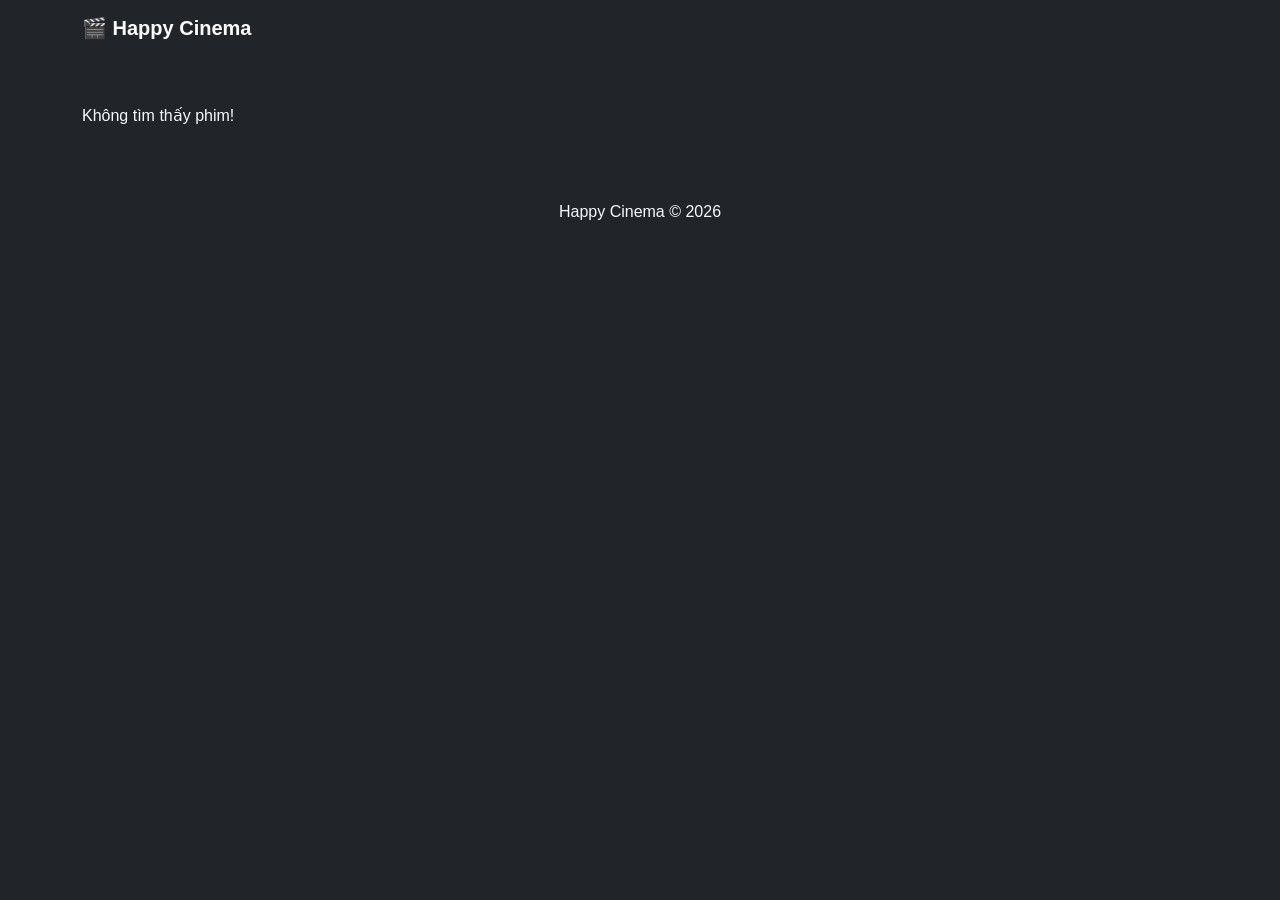
==== info.html @ 43f7af14 "Homepage" ====
<!DOCTYPE html>
<html lang="vi">
<head>
  <meta charset="UTF-8">
  <meta name="viewport" content="width=device-width, initial-scale=1.0">
  <title>Chi tiết phim</title>
  <link href="https://cdn.jsdelivr.net/npm/bootstrap@5.3.8/dist/css/bootstrap.min.css" rel="stylesheet">
  <link rel="stylesheet" href="./styles/info.css">
</head>
<body class="bg-dark text-light">
  <!-- Navbar -->
  <nav class="navbar navbar-dark bg-dark">
    <div class="container">
      <a class="navbar-brand fw-bold" href="index.html">🎬 Happy Cinema</a>
    </div>
  </nav>

  <!-- Nội dung chi tiết phim -->
  <section class="container my-5" id="movie-detail">
    <!-- JS sẽ render chi tiết phim -->
  </section>

  <footer class="footer py-4 text-center bg-dark text-light">
    <div class="container">
      <p>Happy Cinema © 2026</p>
    </div>
  </footer>

  <script src="./scripts/info.js"></script>
</body>
</html>
---- styles/info.css ----
body {
  background-color: #000;
  color: #fff;
  font-family: Arial, sans-serif;
}

#movie-detail {
  margin-top: 50px;
}

.movie-info h2 {
  color: #fff;
  font-size: 2rem;
  font-weight: 700;
}

.movie-info p {
  color: #ddd;
  line-height: 1.6;
}

.btn-danger {
  font-weight: 600;
  border-radius: 6px;
}
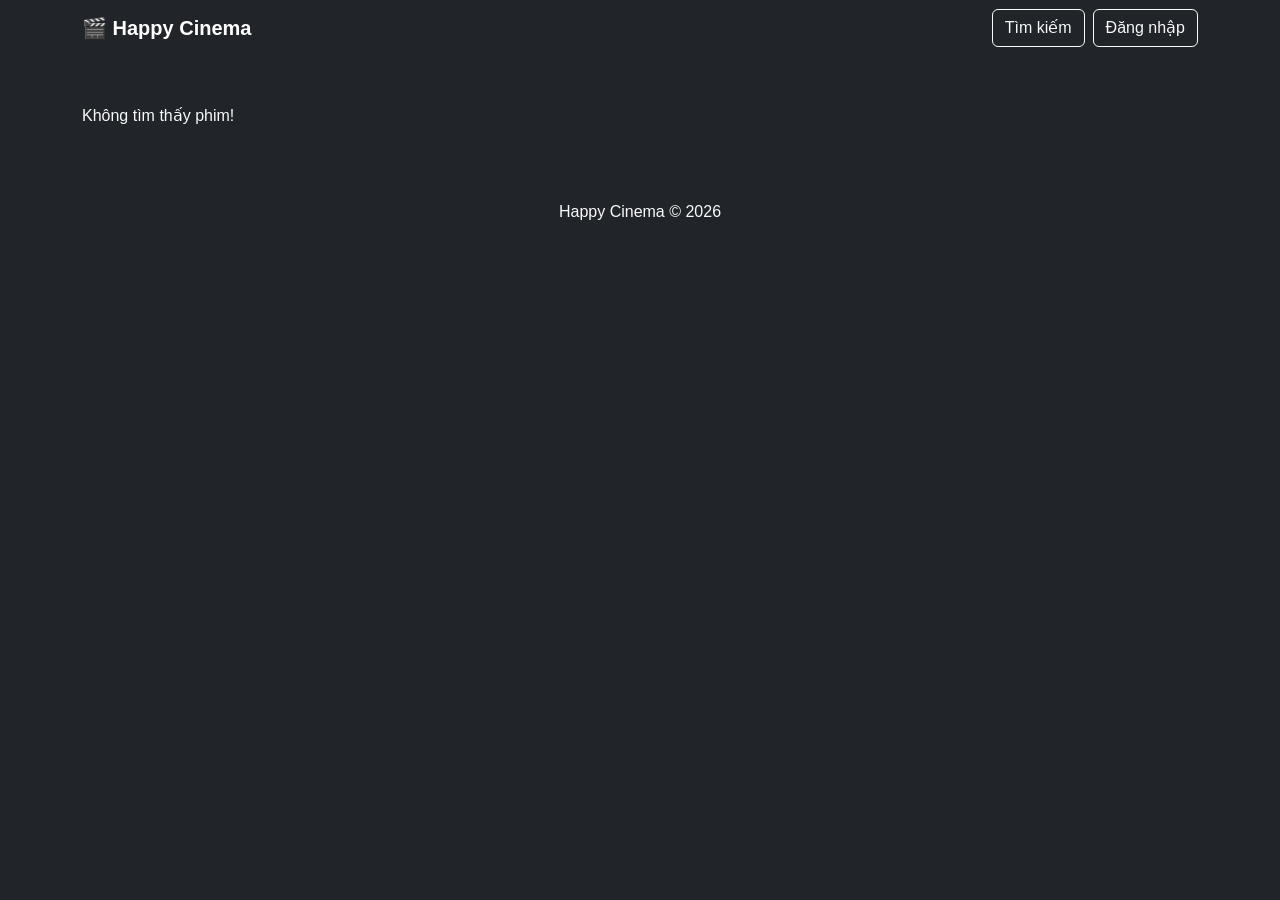
==== commit 2fb4888b: "search" ====
--- a/info.html
+++ b/info.html
@@ -9,12 +9,14 @@
 </head>
 <body class="bg-dark text-light">
   <!-- Navbar -->
-  <nav class="navbar navbar-dark bg-dark">
+  <nav class="navbar navbar-expand-lg navbar-dark bg-dark sticky-top">
     <div class="container">
       <a class="navbar-brand fw-bold" href="index.html">🎬 Happy Cinema</a>
+      <div class="ms-auto d-flex align-items-center" id="nav-actions">
+        <!-- JS sẽ render: Xin chào currentUser, nút Search, nút Đăng nhập/Đăng xuất -->
+      </div>
     </div>
   </nav>
-
   <!-- Nội dung chi tiết phim -->
   <section class="container my-5" id="movie-detail">
     <!-- JS sẽ render chi tiết phim -->
